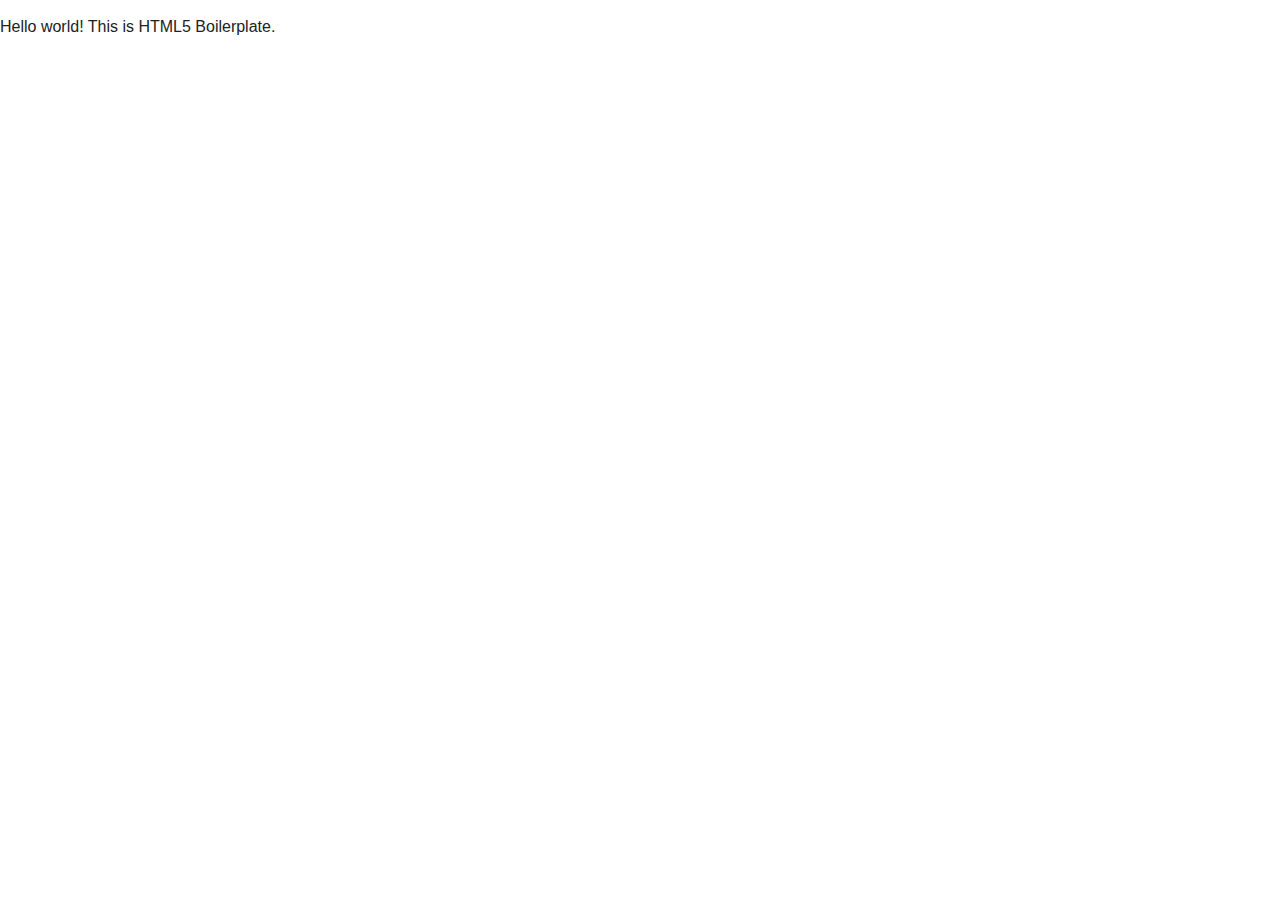
==== index.html @ 2b5481b3 "initial commit" ====
<!DOCTYPE html>
<!--[if lt IE 7]>      <html class="no-js lt-ie9 lt-ie8 lt-ie7"> <![endif]-->
<!--[if IE 7]>         <html class="no-js lt-ie9 lt-ie8"> <![endif]-->
<!--[if IE 8]>         <html class="no-js lt-ie9"> <![endif]-->
<!--[if gt IE 8]><!--> <html class="no-js"> <!--<![endif]-->
    <head>
        <meta charset="utf-8">
        <meta http-equiv="X-UA-Compatible" content="IE=edge,chrome=1">
        <title></title>
        <meta name="description" content="">
        <meta name="viewport" content="width=device-width">

        <!-- Place favicon.ico and apple-touch-icon.png in the root directory -->

        <link rel="stylesheet" href="css/normalize.css">
        <link rel="stylesheet" href="css/main.css">
        <script src="js/vendor/modernizr-2.6.2.min.js"></script>
    </head>
    <body>
        <!--[if lt IE 7]>
            <p class="chromeframe">You are using an <strong>outdated</strong> browser. Please <a href="http://browsehappy.com/">upgrade your browser</a> or <a href="http://www.google.com/chromeframe/?redirect=true">activate Google Chrome Frame</a> to improve your experience.</p>
        <![endif]-->

        <!-- Add your site or application content here -->
        <p>Hello world! This is HTML5 Boilerplate.</p>

        <script src="//ajax.googleapis.com/ajax/libs/jquery/1.9.0/jquery.min.js"></script>
        <script>window.jQuery || document.write('<script src="js/vendor/jquery-1.9.0.min.js"><\/script>')</script>
        <script src="js/plugins.js"></script>
        <script src="js/main.js"></script>

        <!-- Google Analytics: change UA-XXXXX-X to be your site's ID. -->
        <script>
            var _gaq=[['_setAccount','UA-XXXXX-X'],['_trackPageview']];
            (function(d,t){var g=d.createElement(t),s=d.getElementsByTagName(t)[0];
            g.src=('https:'==location.protocol?'//ssl':'//www')+'.google-analytics.com/ga.js';
            s.parentNode.insertBefore(g,s)}(document,'script'));
        </script>
    </body>
</html>
---- css/main.css ----
/*
 * HTML5 Boilerplate
 *
 * What follows is the result of much research on cross-browser styling.
 * Credit left inline and big thanks to Nicolas Gallagher, Jonathan Neal,
 * Kroc Camen, and the H5BP dev community and team.
 */

/* ==========================================================================
   Base styles: opinionated defaults
   ========================================================================== */

html,
button,
input,
select,
textarea {
    color: #222;
}

body {
    font-size: 1em;
    line-height: 1.4;
}

/*
 * Remove text-shadow in selection highlight: h5bp.com/i
 * These selection declarations have to be separate.
 * Customize the background color to match your design.
 */

::-moz-selection {
    background: #b3d4fc;
    text-shadow: none;
}

::selection {
    background: #b3d4fc;
    text-shadow: none;
}

/*
 * A better looking default horizontal rule
 */

hr {
    display: block;
    height: 1px;
    border: 0;
    border-top: 1px solid #ccc;
    margin: 1em 0;
    padding: 0;
}

/*
 * Remove the gap between images and the bottom of their containers: h5bp.com/i/440
 */

img {
    vertical-align: middle;
}

/*
 * Remove default fieldset styles.
 */

fieldset {
    border: 0;
    margin: 0;
    padding: 0;
}

/*
 * Allow only vertical resizing of textareas.
 */

textarea {
    resize: vertical;
}

/* ==========================================================================
   Chrome Frame prompt
   ========================================================================== */

.chromeframe {
    margin: 0.2em 0;
    background: #ccc;
    color: #000;
    padding: 0.2em 0;
}

/* ==========================================================================
   Author's custom styles
   ========================================================================== */

















/* ==========================================================================
   Helper classes
   ========================================================================== */

/*
 * Image replacement
 */

.ir {
    background-color: transparent;
    border: 0;
    overflow: hidden;
    /* IE 6/7 fallback */
    *text-indent: -9999px;
}

.ir:before {
    content: "";
    display: block;
    width: 0;
    height: 150%;
}

/*
 * Hide from both screenreaders and browsers: h5bp.com/u
 */

.hidden {
    display: none !important;
    visibility: hidden;
}

/*
 * Hide only visually, but have it available for screenreaders: h5bp.com/v
 */

.visuallyhidden {
    border: 0;
    clip: rect(0 0 0 0);
    height: 1px;
    margin: -1px;
    overflow: hidden;
    padding: 0;
    position: absolute;
    width: 1px;
}

/*
 * Extends the .visuallyhidden class to allow the element to be focusable
 * when navigated to via the keyboard: h5bp.com/p
 */

.visuallyhidden.focusable:active,
.visuallyhidden.focusable:focus {
    clip: auto;
    height: auto;
    margin: 0;
    overflow: visible;
    position: static;
    width: auto;
}

/*
 * Hide visually and from screenreaders, but maintain layout
 */

.invisible {
    visibility: hidden;
}

/*
 * Clearfix: contain floats
 *
 * For modern browsers
 * 1. The space content is one way to avoid an Opera bug when the
 *    `contenteditable` attribute is included anywhere else in the document.
 *    Otherwise it causes space to appear at the top and bottom of elements
 *    that receive the `clearfix` class.
 * 2. The use of `table` rather than `block` is only necessary if using
 *    `:before` to contain the top-margins of child elements.
 */

.clearfix:before,
.clearfix:after {
    content: " "; /* 1 */
    display: table; /* 2 */
}

.clearfix:after {
    clear: both;
}

/*
 * For IE 6/7 only
 * Include this rule to trigger hasLayout and contain floats.
 */

.clearfix {
    *zoom: 1;
}

/* ==========================================================================
   EXAMPLE Media Queries for Responsive Design.
   Theses examples override the primary ('mobile first') styles.
   Modify as content requires.
   ========================================================================== */

@media only screen and (min-width: 35em) {
    /* Style adjustments for viewports that meet the condition */
}

@media print,
       (-o-min-device-pixel-ratio: 5/4),
       (-webkit-min-device-pixel-ratio: 1.25),
       (min-resolution: 120dpi) {
    /* Style adjustments for high resolution devices */
}

/* ==========================================================================
   Print styles.
   Inlined to avoid required HTTP connection: h5bp.com/r
   ========================================================================== */

@media print {
    * {
        background: transparent !important;
        color: #000 !important; /* Black prints faster: h5bp.com/s */
        box-shadow: none !important;
        text-shadow: none !important;
    }

    a,
    a:visited {
        text-decoration: underline;
    }

    a[href]:after {
        content: " (" attr(href) ")";
    }

    abbr[title]:after {
        content: " (" attr(title) ")";
    }

    /*
     * Don't show links for images, or javascript/internal links
     */

    .ir a:after,
    a[href^="javascript:"]:after,
    a[href^="#"]:after {
        content: "";
    }

    pre,
    blockquote {
        border: 1px solid #999;
        page-break-inside: avoid;
    }

    thead {
        display: table-header-group; /* h5bp.com/t */
    }

    tr,
    img {
        page-break-inside: avoid;
    }

    img {
        max-width: 100% !important;
    }

    @page {
        margin: 0.5cm;
    }

    p,
    h2,
    h3 {
        orphans: 3;
        widows: 3;
    }

    h2,
    h3 {
        page-break-after: avoid;
    }
}
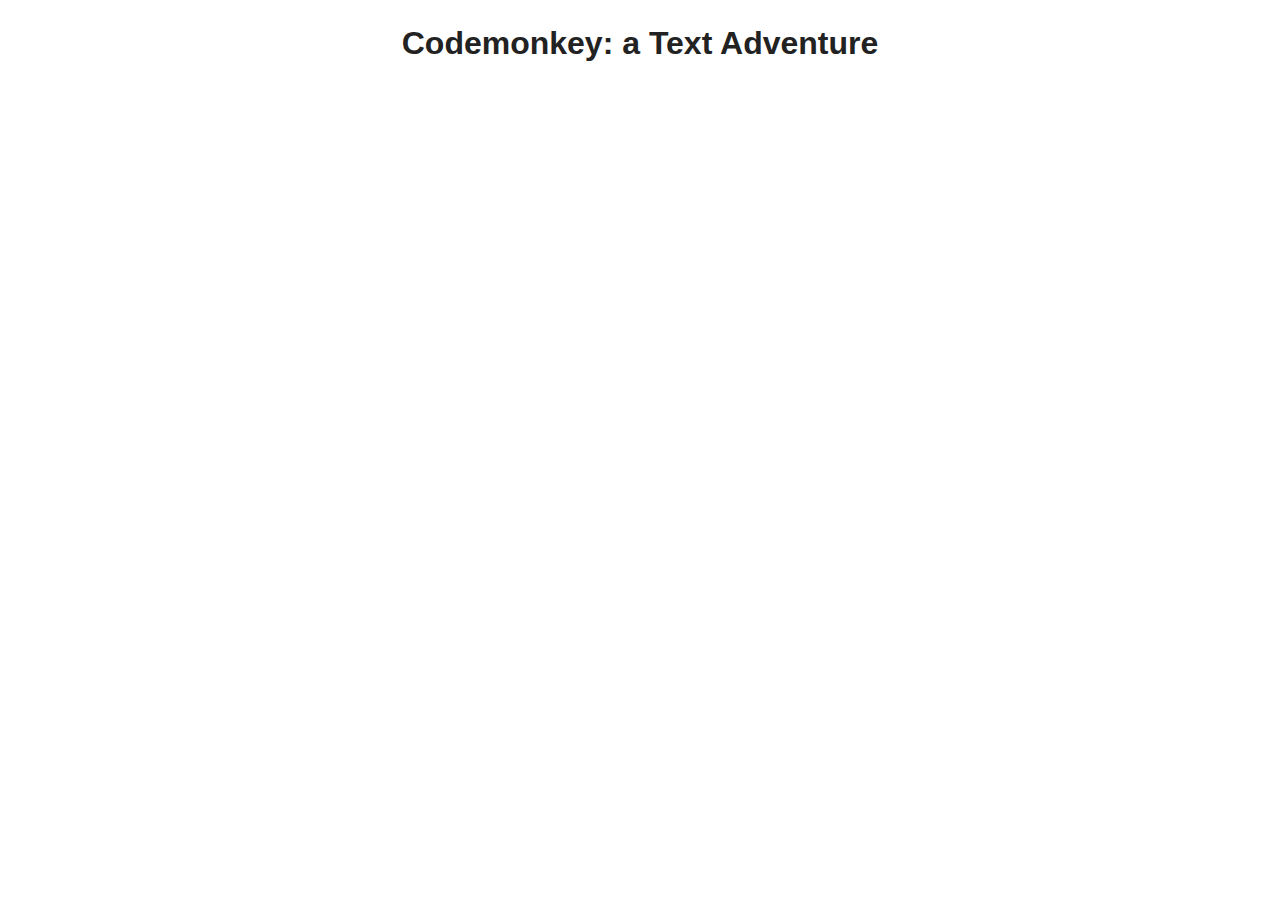
==== commit 5712b88c: "added more functionality" ====
--- a/index.html
+++ b/index.html
@@ -22,12 +22,24 @@
         <![endif]-->
 
         <!-- Add your site or application content here -->
-        <p>Hello world! This is HTML5 Boilerplate.</p>
+        <div class="content">
+            <div class="wrap day">
+                <h1>Codemonkey: a Text Adventure</h1>
+            </div>
+        </div>
 
         <script src="//ajax.googleapis.com/ajax/libs/jquery/1.9.0/jquery.min.js"></script>
         <script>window.jQuery || document.write('<script src="js/vendor/jquery-1.9.0.min.js"><\/script>')</script>
+        <script src="js/vendor/underscore-min.js"></script>
+        <script src="js/main.js"></script>
         <script src="js/plugins.js"></script>
-        <script src="js/main.js"></script>
+        
+        <script src="js/cm.js"></script>
+        <script src="js/cm_events.js"></script>
+        <script src="js/cm_progress.js"></script>
+        <script src="js/cm_location.js"></script>
+        <script src="js/cm_you.js"></script>
+        <script src="js/cm_inventory.js"></script>
 
         <!-- Google Analytics: change UA-XXXXX-X to be your site's ID. -->
         <script>
--- a/css/main.css
+++ b/css/main.css
@@ -298,3 +298,13 @@
         page-break-after: avoid;
     }
 }
+
+
+.wrap {
+    width: 960px;
+    margin: 0 auto;
+}
+
+h1 {
+    text-align: center;
+}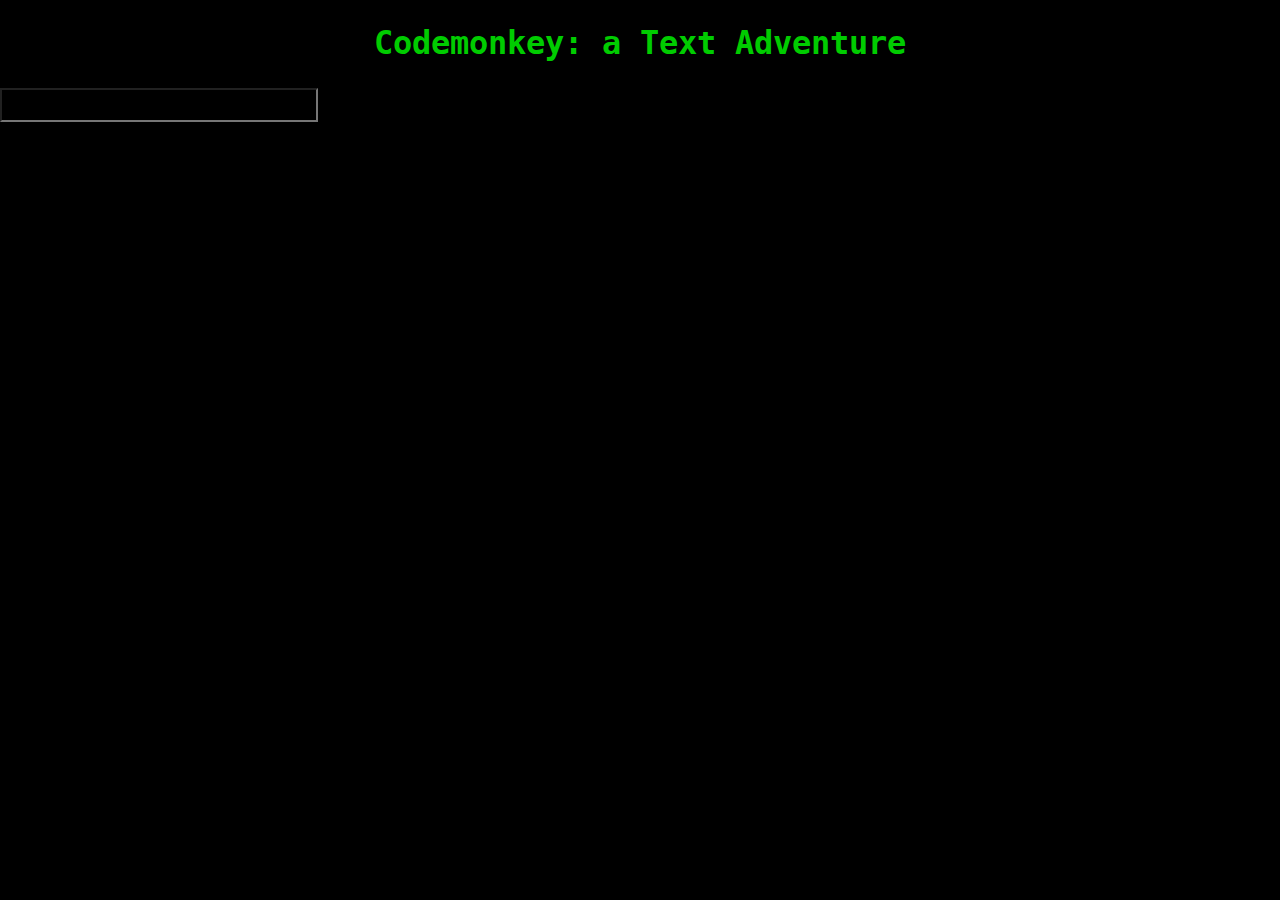
==== commit 25bb212c: "add fonts and parser" ====
--- a/index.html
+++ b/index.html
@@ -27,6 +27,9 @@
                 <h1>Codemonkey: a Text Adventure</h1>
             </div>
         </div>
+        <div class="parser">
+            <input id="parser" name="parser" type="text"/>
+        </div>
 
         <script src="//ajax.googleapis.com/ajax/libs/jquery/1.9.0/jquery.min.js"></script>
         <script>window.jQuery || document.write('<script src="js/vendor/jquery-1.9.0.min.js"><\/script>')</script>
@@ -35,6 +38,7 @@
         <script src="js/plugins.js"></script>
         
         <script src="js/cm.js"></script>
+        <script src="js/cm_parser.js"></script>
         <script src="js/cm_events.js"></script>
         <script src="js/cm_progress.js"></script>
         <script src="js/cm_location.js"></script>
--- a/css/main.css
+++ b/css/main.css
@@ -9,6 +9,53 @@
 /* ==========================================================================
    Base styles: opinionated defaults
    ========================================================================== */
+   @font-face {
+       font-family: 'BitstreamVeraSansMonoRoman';
+       src: url('fonts/VeraMono-webfont.eot');
+       src: url('fonts/VeraMono-webfont.eot?#iefix') format('embedded-opentype'),
+            url('fonts/VeraMono-webfont.woff') format('woff'),
+            url('fonts/VeraMono-webfont.ttf') format('truetype'),
+            url('fonts/VeraMono-webfont.svg#BitstreamVeraSansMonoRoman') format('svg');
+       font-weight: normal;
+       font-style: normal;
+
+   }
+
+   @font-face {
+       font-family: 'BitstreamVeraSansMonoOblique';
+       src: url('fonts/VeraMono-Italic-webfont.eot');
+       src: url('fonts/VeraMono-Italic-webfont.eot?#iefix') format('embedded-opentype'),
+            url('fonts/VeraMono-Italic-webfont.woff') format('woff'),
+            url('fonts/VeraMono-Italic-webfont.ttf') format('truetype'),
+            url('fonts/VeraMono-Italic-webfont.svg#BitstreamVeraSansMonoOblique') format('svg');
+       font-weight: normal;
+       font-style: normal;
+
+   }
+
+   @font-face {
+       font-family: 'BitstreamVeraSansMonoBold';
+       src: url('fonts/VeraMono-Bold-webfont.eot');
+       src: url('fonts/VeraMono-Bold-webfont.eot?#iefix') format('embedded-opentype'),
+            url('fonts/VeraMono-Bold-webfont.woff') format('woff'),
+            url('fonts/VeraMono-Bold-webfont.ttf') format('truetype'),
+            url('fonts/VeraMono-Bold-webfont.svg#BitstreamVeraSansMonoBold') format('svg');
+       font-weight: normal;
+       font-style: normal;
+
+   }
+
+   @font-face {
+       font-family: 'BitstreamVeraSansMonoBdOb';
+       src: url('fonts/VeraMono-Bold-Italic-webfont.eot');
+       src: url('fonts/VeraMono-Bold-Italic-webfont.eot?#iefix') format('embedded-opentype'),
+            url('fonts/VeraMono-Bold-Italic-webfont.woff') format('woff'),
+            url('fonts/VeraMono-Bold-Italic-webfont.ttf') format('truetype'),
+            url('fonts/VeraMono-Bold-Italic-webfont.svg#BitstreamVeraSansMonoBdOb') format('svg');
+       font-weight: normal;
+       font-style: normal;
+
+   }
 
 html,
 button,
@@ -21,6 +68,9 @@
 body {
     font-size: 1em;
     line-height: 1.4;
+    background: #000;
+    color: #00CC00;
+    font-family: 'BitstreamVeraSansMonoRoman', Arial, san-serif;
 }
 
 /*
@@ -92,7 +142,11 @@
 /* ==========================================================================
    Author's custom styles
    ========================================================================== */
-
+.parser input {
+    background:#000;
+    color: #00CC00;
+    font-size: 24px;
+}
 
 
 
@@ -306,5 +360,6 @@
 }
 
 h1 {
+    font-family: BitstreamVeraSansMonoBold;
     text-align: center;
 }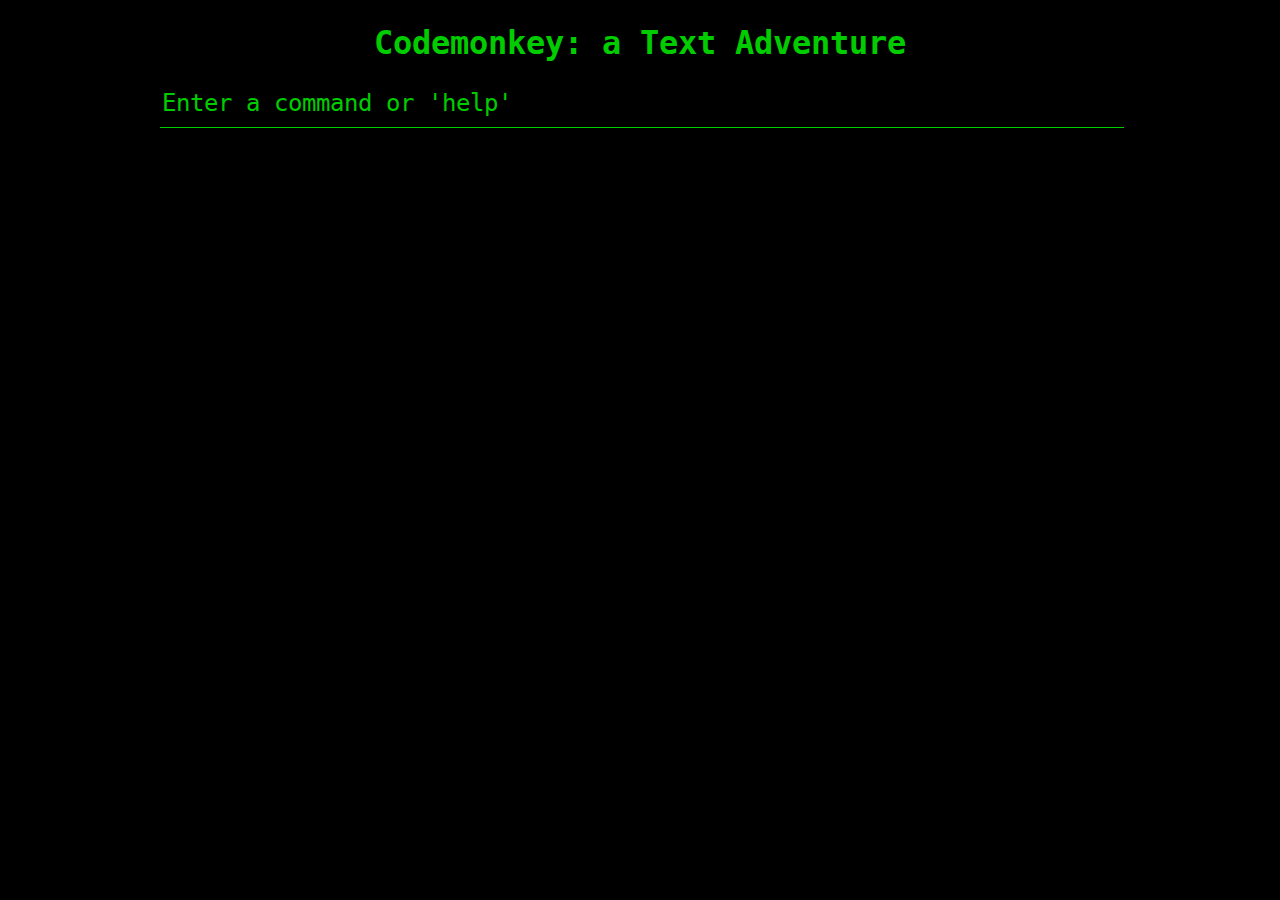
==== commit 32aad013: "some styling and parserness" ====
--- a/index.html
+++ b/index.html
@@ -27,8 +27,8 @@
                 <h1>Codemonkey: a Text Adventure</h1>
             </div>
         </div>
-        <div class="parser">
-            <input id="parser" name="parser" type="text"/>
+        <div class="parser wrap">
+            <input id="parser" name="parser" type="text" placeholder="Enter a command or 'help'"/>
         </div>
 
         <script src="//ajax.googleapis.com/ajax/libs/jquery/1.9.0/jquery.min.js"></script>
--- a/css/main.css
+++ b/css/main.css
@@ -142,12 +142,27 @@
 /* ==========================================================================
    Author's custom styles
    ========================================================================== */
+
+   ::-webkit-input-placeholder { color:#00CC00; }
+   ::-moz-placeholder { color:#00CC00; } /* firefox 19+ */
+   :-ms-input-placeholder { color:#00CC00; } /* ie */
+   input:-moz-placeholder { color:#00CC00; }
+
 .parser input {
     background:#000;
     color: #00CC00;
+    width: 100%;
+    font-family: 'BitstreamVeraSansMonoRoman', Arial, san-serif;
     font-size: 24px;
-}
-
+    padding-bottom: 10px;
+    display: block;
+    border: 0 none;
+    border-bottom: 1px solid #00CC00;
+}
+
+.parser input:focus {
+    outline: none;
+}
 
 
 
